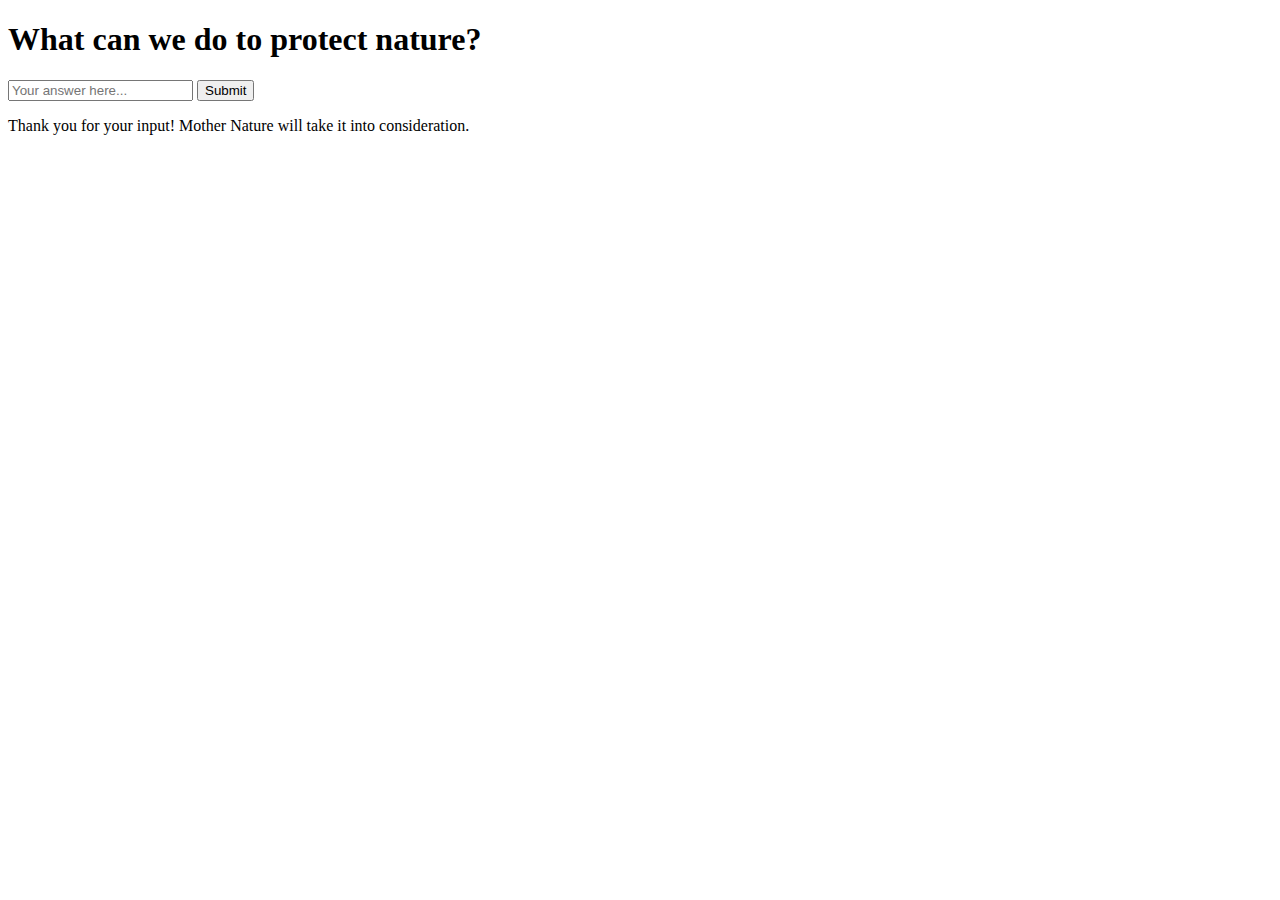
==== end.html @ 44799aaf "update" ====
<!DOCTYPE html>
<html lang="en">
<head>
    <meta charset="UTF-8">
    <meta name="viewport" content="width=device-width, initial-scale=1.0">
    <link rel="stylesheet" href="styles.css">
    <title>Nature's Story - Final Page</title>
</head>
<body class="bg-final">
    <div class="content">
        <h1 class="pop-up">What can we do to protect nature?</h1>
        <form id="inputForm">
            <input type="text" id="userInput" placeholder="Your answer here..." required>
            <button type="submit">Submit</button>
        </form>
        <p id="thankYouMessage" class="hidden">Thank you for your input! Mother Nature will take it into consideration.</p>
    </div>
    <script src="script.js"></script>
</body>
</html>
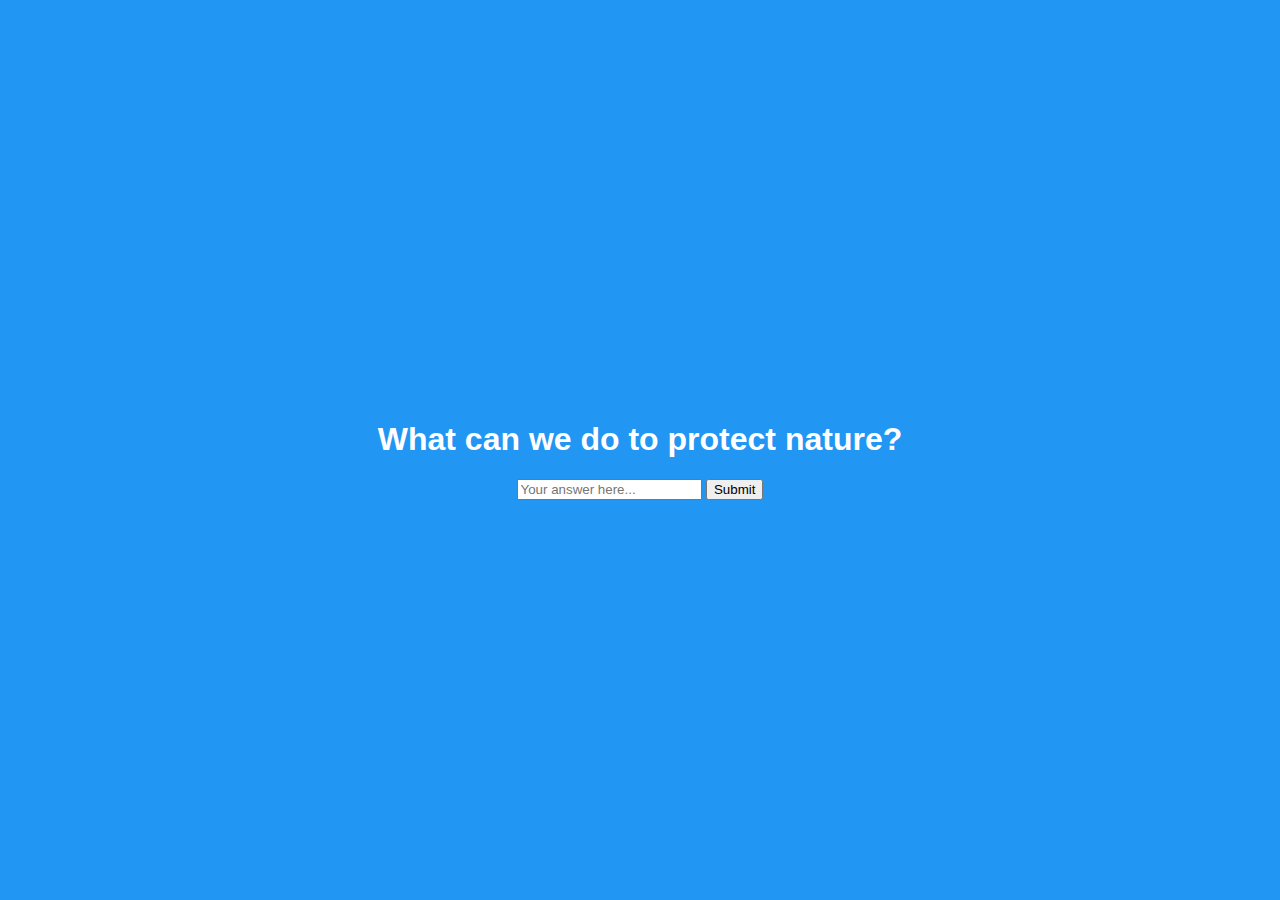
==== commit 24c4c376: "Comimit changes" ====
--- a/end.html
+++ b/end.html
@@ -3,7 +3,7 @@
 <head>
     <meta charset="UTF-8">
     <meta name="viewport" content="width=device-width, initial-scale=1.0">
-    <link rel="stylesheet" href="styles.css">
+    <link rel="stylesheet" href="style.css">
     <title>Nature's Story - Final Page</title>
 </head>
 <body class="bg-final">
--- a/style.css
+++ b/style.css
@@ -0,0 +1,55 @@
+body {
+    display: flex;
+    justify-content: center;
+    align-items: center;
+    height: 100vh;
+    margin: 0;
+    font-family: Arial, sans-serif;
+    color: white;
+    transition: background 0.5s;
+}
+
+.bg-start {
+    background-color: #4CAF50; /* Green */
+}
+
+.bg1 {
+    background-image: url('images/start.jpg');
+    background-size: cover;
+}
+
+.bg2 {
+    background-image: url('images/after.jpg');
+    background-size: cover;
+}
+
+.bg3 {
+    background-image: url('images/end.jpg');
+    background-size: cover;
+}
+
+.bg-final {
+    background-color: #2196F3; /* Blue */
+}
+
+.content {
+    text-align: center;
+}
+
+.pop-up {
+    opacity: 0;
+    transition: opacity 1s;
+}
+
+.next-button {
+    margin-top: 20px;
+    padding: 10px 20px;
+    background-color: #007BFF;
+    color: white;
+    text-decoration: none;
+    border-radius: 5px;
+}
+
+.hidden {
+    display: none;
+}
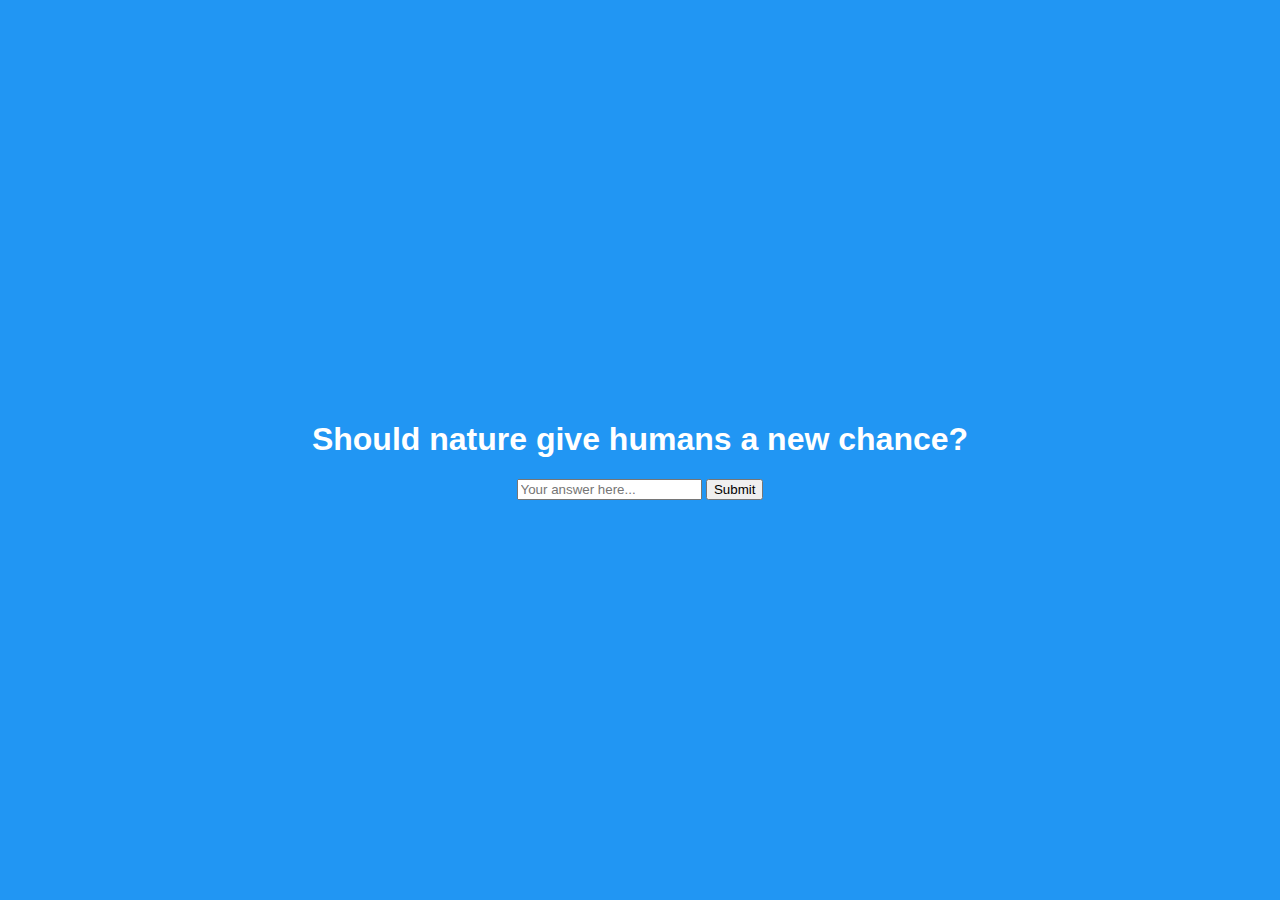
==== commit 508629a7: "Commit changes" ====
--- a/end.html
+++ b/end.html
@@ -8,7 +8,7 @@
 </head>
 <body class="bg-final">
     <div class="content">
-        <h1 class="pop-up">What can we do to protect nature?</h1>
+        <h1 class="pop-up">Should nature give humans a new chance?</h1>
         <form id="inputForm">
             <input type="text" id="userInput" placeholder="Your answer here..." required>
             <button type="submit">Submit</button>
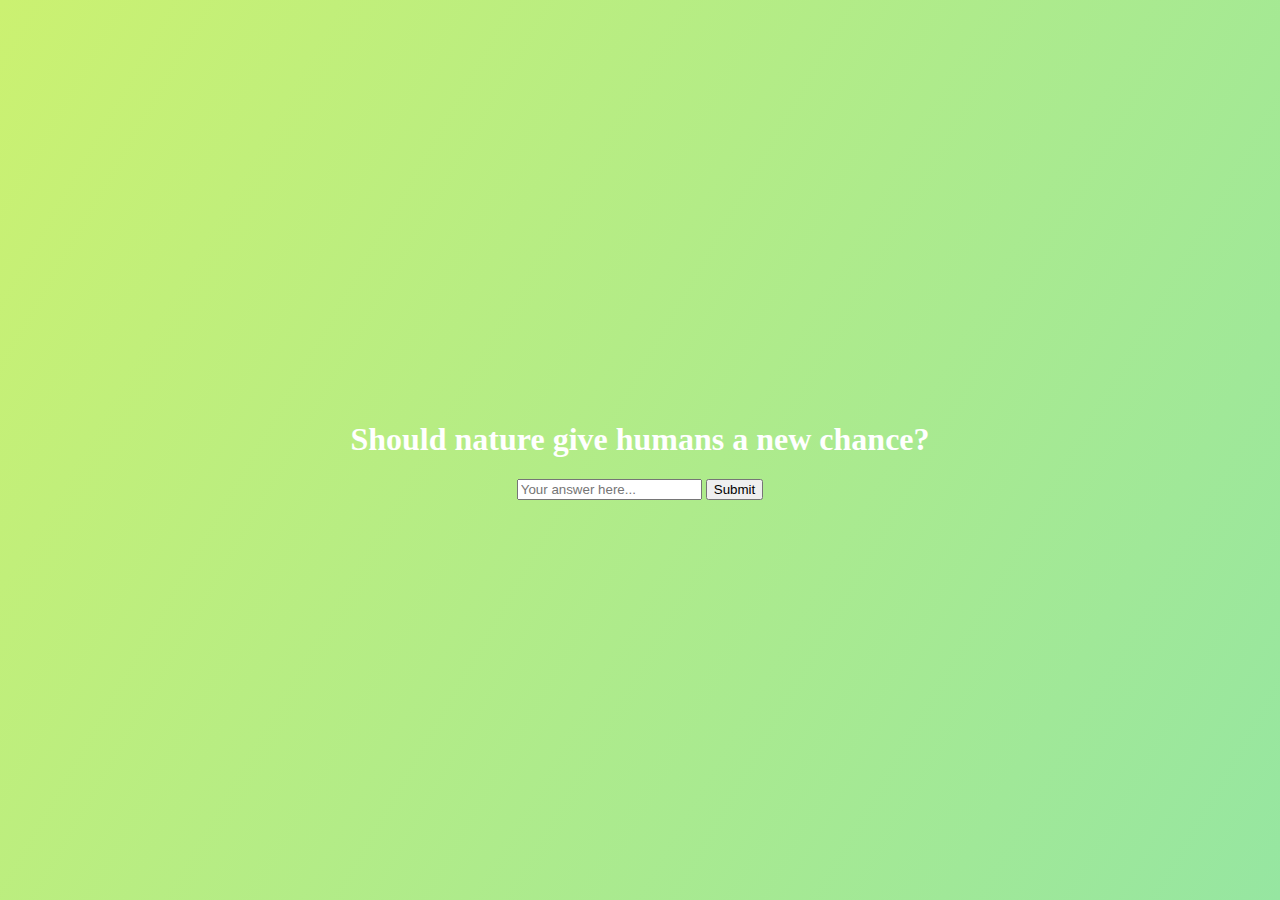
==== commit b2629589: "Commit Changes" ====
--- a/end.html
+++ b/end.html
@@ -18,3 +18,4 @@
     <script src="script.js"></script>
 </body>
 </html>
+
--- a/style.css
+++ b/style.css
@@ -4,18 +4,19 @@
     align-items: center;
     height: 100vh;
     margin: 0;
-    font-family: Arial, sans-serif;
+    font-family: Lato;
     color: white;
     transition: background 0.5s;
 }
 
 .bg-start {
-    background-color: #4CAF50; /* Green */
+    background-image: linear-gradient(60deg, #64b3f4 0%, #c2e59c 100%);
 }
 
 .bg1 {
     background-image: url('images/start.jpg');
     background-size: cover;
+    background-position: center;
 }
 
 .bg2 {
@@ -29,7 +30,7 @@
 }
 
 .bg-final {
-    background-color: #2196F3; /* Blue */
+    background-image: linear-gradient(120deg, #cbf171 0%, #96e6a1 100%);
 }
 
 .content {
@@ -42,14 +43,49 @@
 }
 
 .next-button {
+    position: absolute;
+    bottom: 20px;
+    right: 20px;
     margin-top: 20px;
     padding: 10px 20px;
-    background-color: #007BFF;
-    color: white;
     text-decoration: none;
     border-radius: 5px;
 }
 
+.next-button img {
+    width: 150px;
+    height: 85px; 
+}
+
+.yes-button {
+    position: absolute;
+    left: 20px;
+    bottom: 300px;
+}
+
+
 .hidden {
     display: none;
 }
+
+.speech-bubble {
+    position: relative;
+    background: rgba(255, 255, 255, 0.8);
+    border-radius: 10px;
+    padding: 15px;
+    margin: 20px;
+    display: inline-block;
+    color: black;
+    font-size: 1.2em;
+}
+
+.speech-bubble::after {
+    content: '';
+    position: absolute;
+    bottom: 100%;
+    left: 50%;
+    margin-left: -10px;
+    border-width: 10px;
+    border-style: solid;
+    border-color: transparent transparent rgba(255, 255, 255, 0.8) transparent;
+}